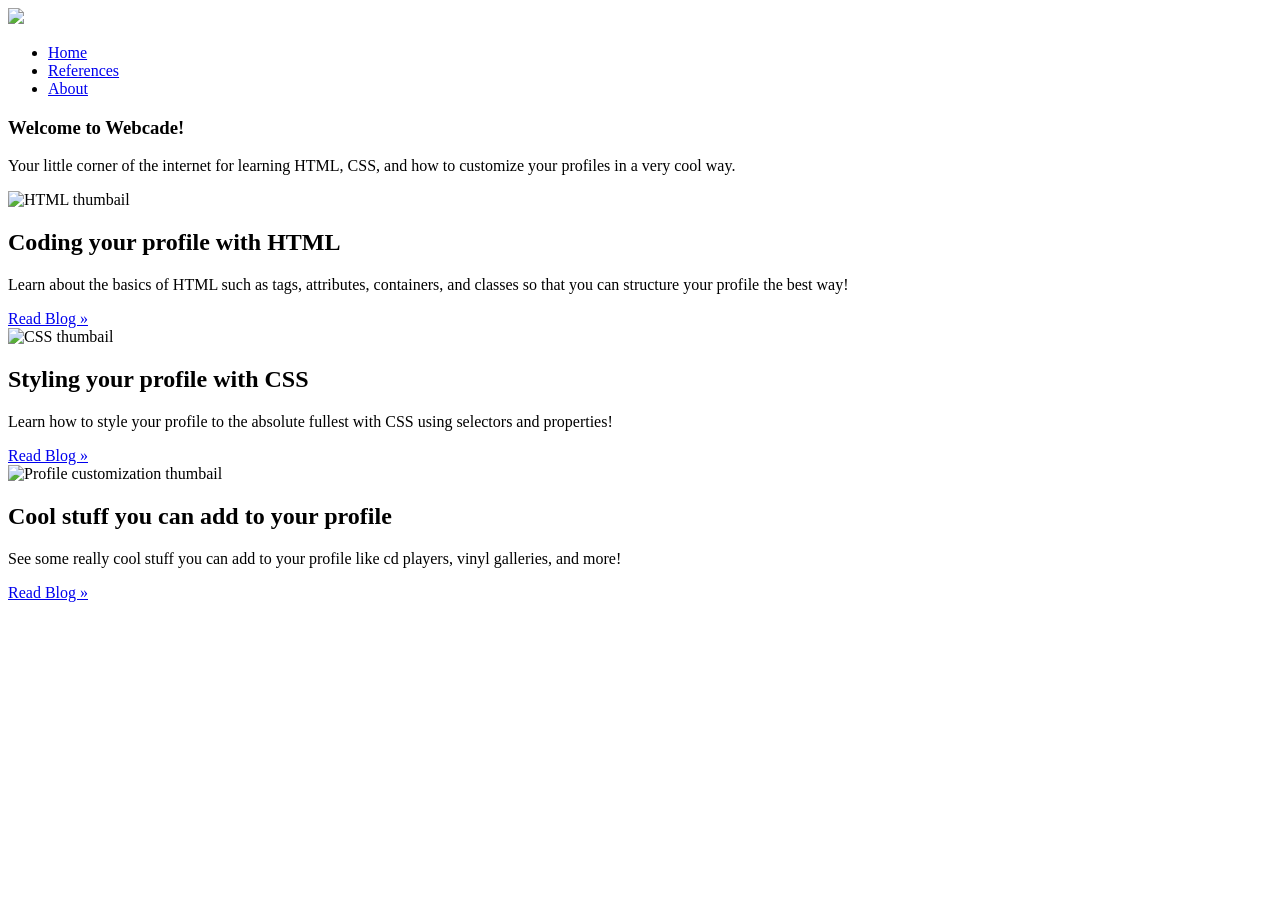
==== index.html @ 6fcc82b8 "Revise blog descriptions" ====
<!DOCTYPE html>
<html lang="en">

<head>
    <meta charset="UTF-8">
    <meta name="viewport" content="width=device-width, initial-scale=1.0">
    <title>Webcade</title>

    <link rel="stylesheet" href="./css/home.css">
    <link rel="stylesheet" href="./css/global.css">
</head>

<body>
    <div class="main-container">

        <!-- Website Banner -->
        <div class="header">
            <img src="./assets/main-header.png">
        </div>

        <!-- Main Navigation -->
        <div class="nav-bar">
            <ul class="links">
                <li><a href="index.html">Home</a></li>
                <li><a href="references.html">References</a></li>
                <li><a href="about.html">About</a></li>
            </ul>
        </div>

        <!-- Page content -->
        <div class="content-layout">
            <aside class="sidebar">
                <h3>Welcome to Webcade!</h3>
                <p>Your little corner of the internet for learning
                    HTML, CSS, and how to customize your profiles
                    in a very cool way.
                </p>
            </aside>

            <!-- Main Blog Listings -->
            <section class="blog-list">

                <artcle class="blog-card" id="html-blog">
                    <img src="./assets/elijah.jpg" alt="HTML thumbail">
                    <div class="blog-info">
                        <h2>Coding your profile with HTML</h2>
                        <p>
                            Learn about the basics of HTML such as tags, attributes, containers, and classes so that you can 
                            structure your profile the best way!
                        </p>
                        <a href="./blogs/html/getting-started.html">
                            Read Blog &raquo;
                        </a>
                    </div>
                </artcle>

                <artcle class="blog-card" id="css-blog">
                    <img src="./assets/charles.jpg" alt="CSS thumbail">
                    <div class="blog-info">
                        <h2>Styling your profile with CSS</h2>
                        <p>
                            Learn how to style your profile to the absolute fullest with CSS using selectors and properties!
                        </p>
                        <a href="./blogs/css/css-basics.html">
                            Read Blog &raquo;
                        </a>
                    </div>
                </artcle>

                <artcle class="blog-card" id="html-blog">
                    <img src="./assets/sheldon.jpg" alt="Profile customization thumbail">
                    <div class="blog-info">
                        <h2>Cool stuff you can add to your profile</h2>
                        <p>
                            See some really cool stuff you can add to your profile like cd players, vinyl galleries, and more! <br>
                        </p>
                        <a href="./blogs/profile-customization/custom.html">
                            Read Blog &raquo;
                        </a>
                    </div>
                </artcle>
            </section>
        </div>
</body>
</html>
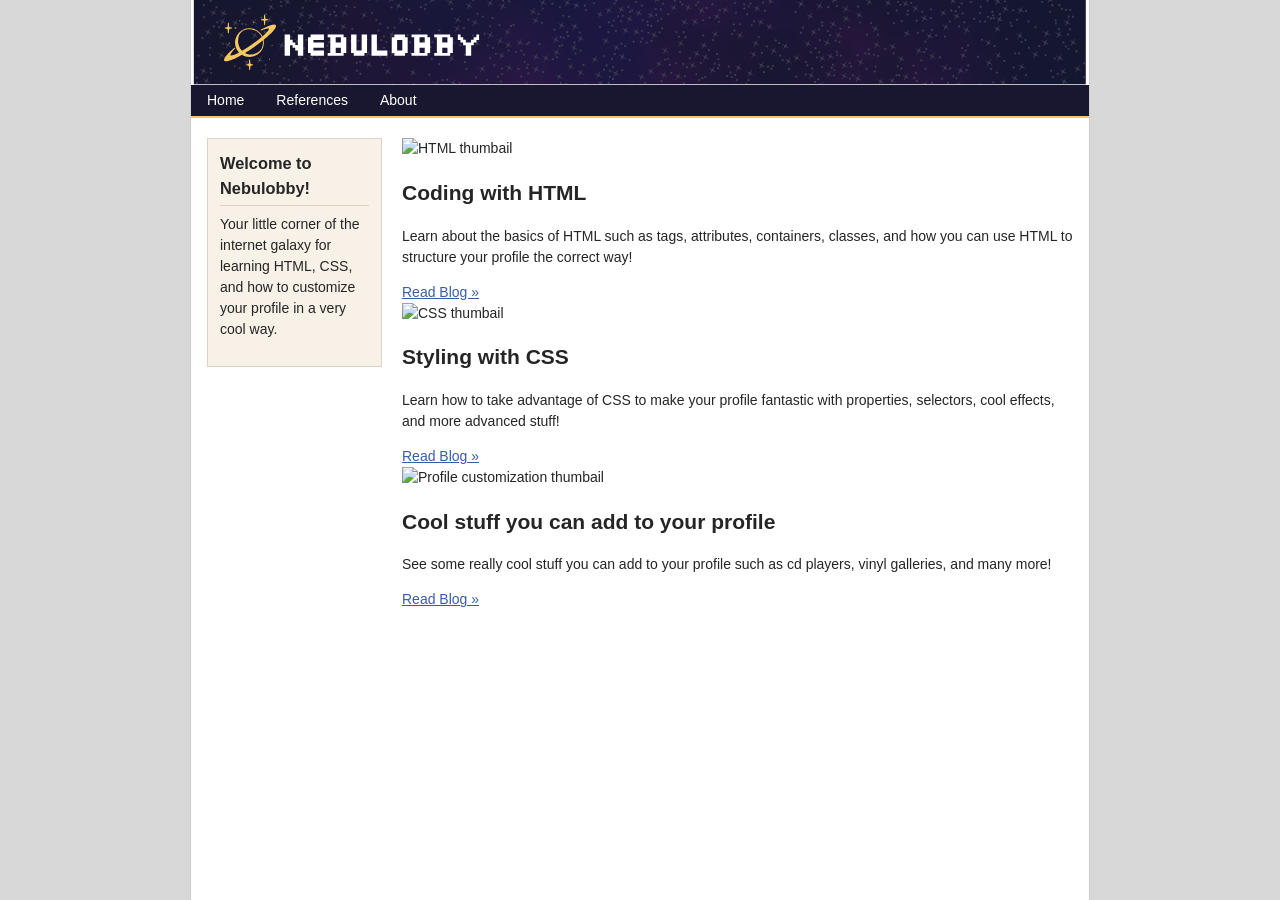
==== commit f973dbaf: "Revise blog titles and descriptions" ====
--- a/index.html
+++ b/index.html
@@ -15,7 +15,7 @@
 
         <!-- Website Banner -->
         <div class="header">
-            <img src="./assets/main-header.png">
+            <img src="./assets/main-header.svg">
         </div>
 
         <!-- Main Navigation -->
@@ -30,9 +30,9 @@
         <!-- Page content -->
         <div class="content-layout">
             <aside class="sidebar">
-                <h3>Welcome to Webcade!</h3>
-                <p>Your little corner of the internet for learning
-                    HTML, CSS, and how to customize your profiles
+                <h3>Welcome to Nebulobby!</h3>
+                <p>Your little corner of the internet galaxy for learning
+                    HTML, CSS, and how to customize your profile
                     in a very cool way.
                 </p>
             </aside>
@@ -43,10 +43,10 @@
                 <artcle class="blog-card" id="html-blog">
                     <img src="./assets/elijah.jpg" alt="HTML thumbail">
                     <div class="blog-info">
-                        <h2>Coding your profile with HTML</h2>
+                        <h2>Coding with HTML</h2>
                         <p>
-                            Learn about the basics of HTML such as tags, attributes, containers, and classes so that you can 
-                            structure your profile the best way!
+                            Learn about the basics of HTML such as tags, attributes, containers, classes, and how you can use HTML to 
+                            structure your profile the correct way!
                         </p>
                         <a href="./blogs/html/getting-started.html">
                             Read Blog &raquo;
@@ -57,9 +57,10 @@
                 <artcle class="blog-card" id="css-blog">
                     <img src="./assets/charles.jpg" alt="CSS thumbail">
                     <div class="blog-info">
-                        <h2>Styling your profile with CSS</h2>
+                        <h2>Styling with CSS</h2>
                         <p>
-                            Learn how to style your profile to the absolute fullest with CSS using selectors and properties!
+                            Learn how to take advantage of CSS to make your profile fantastic with properties, selectors, cool effects, and 
+                            more advanced stuff!
                         </p>
                         <a href="./blogs/css/css-basics.html">
                             Read Blog &raquo;
@@ -72,7 +73,7 @@
                     <div class="blog-info">
                         <h2>Cool stuff you can add to your profile</h2>
                         <p>
-                            See some really cool stuff you can add to your profile like cd players, vinyl galleries, and more! <br>
+                            See some really cool stuff you can add to your profile such as cd players, vinyl galleries, and many more! <br>
                         </p>
                         <a href="./blogs/profile-customization/custom.html">
                             Read Blog &raquo;
--- a/css/global.css
+++ b/css/global.css
@@ -0,0 +1,148 @@
+
+/* Basic reset */
+* {
+    box-sizing: border-box;
+}
+
+body {
+    margin: 0;
+    font-family: Arial, sans-serif;
+    font-size: 14px;
+    line-height: 1.5;
+    color: #252525;
+    background-color: rgb(216, 216, 216); /* #0B1235 */
+}
+
+/* Center the entire website */
+.main-container {
+    width: 100%;
+    max-width: 900px;
+    min-height: 100vh;
+    margin: 0 auto;
+    background-color: #ffffff;
+    border-left: 1px solid #cccccc;
+    border-right: 1px solid #cccccc;
+}
+
+.about-page {
+    margin: 0 auto;
+}
+
+/* Header banner */
+.header img {
+    display: block;
+    width: 100%;
+    height: auto;
+    object-fit: fill;
+}
+
+/* Horizontal navigation bar */
+.nav-bar {
+    background-color: #19172F;
+    border-bottom: 2px solid #F6C85F;
+}
+
+.links {
+    display: flex;
+    flex-wrap: wrap;
+    gap: 0;
+    list-style: none;
+    margin: 0;
+    padding: 0;
+}
+
+.links a {
+    display: block;
+    padding: 5px 16px;
+    color: white;
+    text-decoration: none;
+    font-weight: normal;
+}
+
+.links a:hover {
+    color: #F6C85F;
+    text-decoration: underline;
+}
+
+/* Sidebar and main content */
+.content-layout {
+    display: flex;
+    align-items: flex-start;
+    gap: 20px;
+    padding: 20px 16px;
+}
+
+/* Left sidebar */
+.sidebar {
+    position: sticky;
+    top: 20px;
+    flex: 0 0 175px;
+    min-width: 0;
+    padding: 12px;
+    background-color: #f7f1e8;
+    border: 1px solid #ded4c5;
+}
+
+.sidebar h3 {
+    margin: 0 0 8px;
+    padding-bottom: 4px;
+    border-bottom: 1px solid #ded4c5;
+}
+
+.sidebar p {
+    margin-top: 0;
+}
+
+.sidebar ul {
+    padding-left: 18px;
+}
+
+.sidebar li {
+    margin-bottom: 5px;
+}
+
+/* General links */
+a {
+    color: #395caa;
+}
+
+a:hover {
+    color: #8b654f;
+}
+
+/* Footer */
+.footer {
+    padding: 14px;
+    text-align: center;
+    background-color: #f7f1e8;
+    border-top: 1px solid #ded4c5;
+}
+
+.footer p {
+    margin: 0;
+}
+
+/* Responsive layout for phones */
+@media (max-width: 600px) {
+    .content-layout {
+        flex-direction: column;
+    }
+
+    .sidebar {
+        flex-basis: auto;
+        width: 100%;
+    }
+
+    .home-container {
+        width: 100%;
+    }
+
+    .blog-card {
+        flex-direction: column;
+    }
+
+    .blog-card > img {
+        width: 100%;
+        height: 180px;
+    }
+}
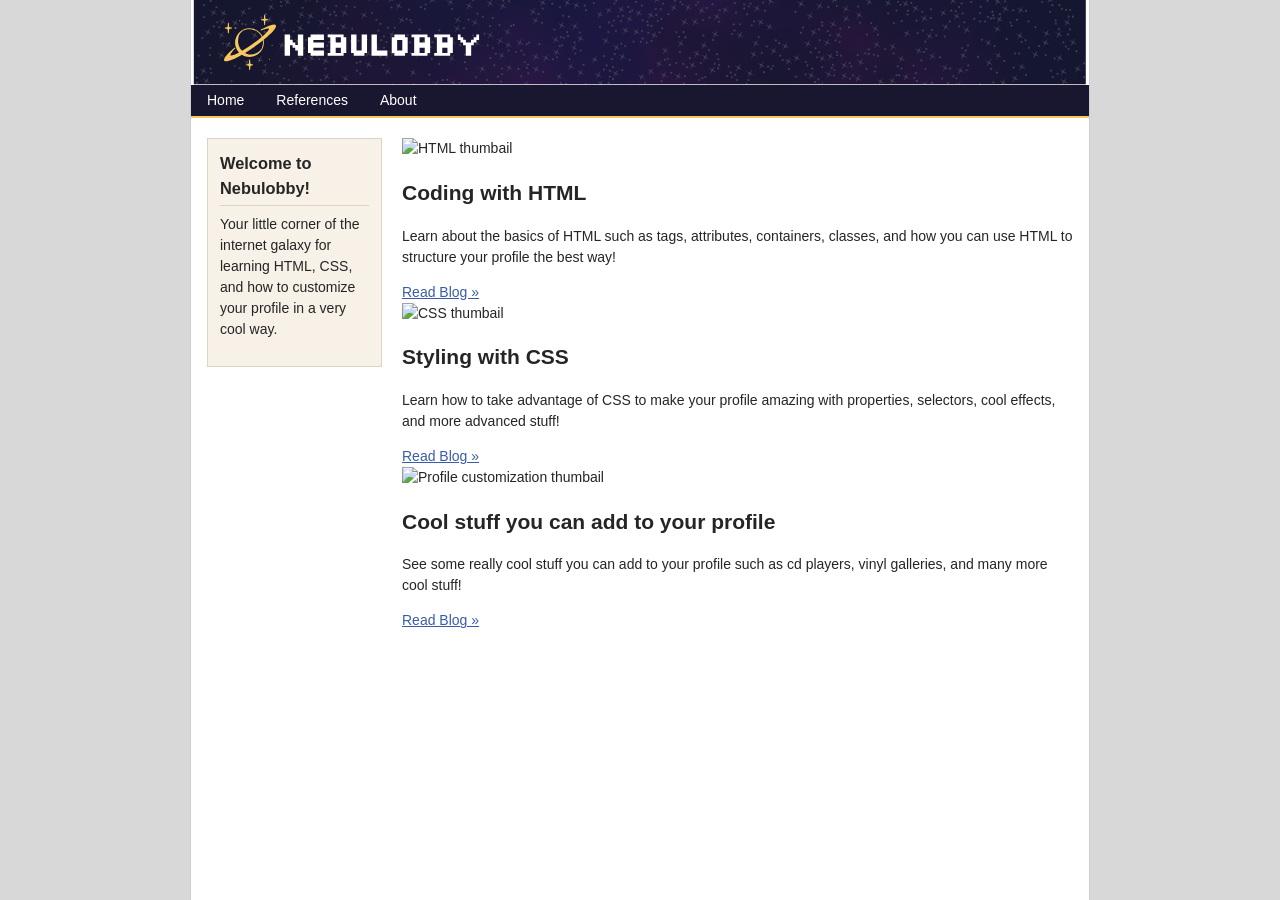
==== commit 931c2cb8: "Revise blog descriptions" ====
--- a/index.html
+++ b/index.html
@@ -4,7 +4,7 @@
 <head>
     <meta charset="UTF-8">
     <meta name="viewport" content="width=device-width, initial-scale=1.0">
-    <title>Webcade</title>
+    <title>Nebulobby</title>
 
     <link rel="stylesheet" href="./css/home.css">
     <link rel="stylesheet" href="./css/global.css">
@@ -46,7 +46,7 @@
                         <h2>Coding with HTML</h2>
                         <p>
                             Learn about the basics of HTML such as tags, attributes, containers, classes, and how you can use HTML to 
-                            structure your profile the correct way!
+                            structure your profile the best way!
                         </p>
                         <a href="./blogs/html/getting-started.html">
                             Read Blog &raquo;
@@ -59,7 +59,7 @@
                     <div class="blog-info">
                         <h2>Styling with CSS</h2>
                         <p>
-                            Learn how to take advantage of CSS to make your profile fantastic with properties, selectors, cool effects, and 
+                            Learn how to take advantage of CSS to make your profile amazing with properties, selectors, cool effects, and 
                             more advanced stuff!
                         </p>
                         <a href="./blogs/css/css-basics.html">
@@ -73,7 +73,7 @@
                     <div class="blog-info">
                         <h2>Cool stuff you can add to your profile</h2>
                         <p>
-                            See some really cool stuff you can add to your profile such as cd players, vinyl galleries, and many more! <br>
+                            See some really cool stuff you can add to your profile such as cd players, vinyl galleries, and many more cool stuff! <br>
                         </p>
                         <a href="./blogs/profile-customization/custom.html">
                             Read Blog &raquo;
